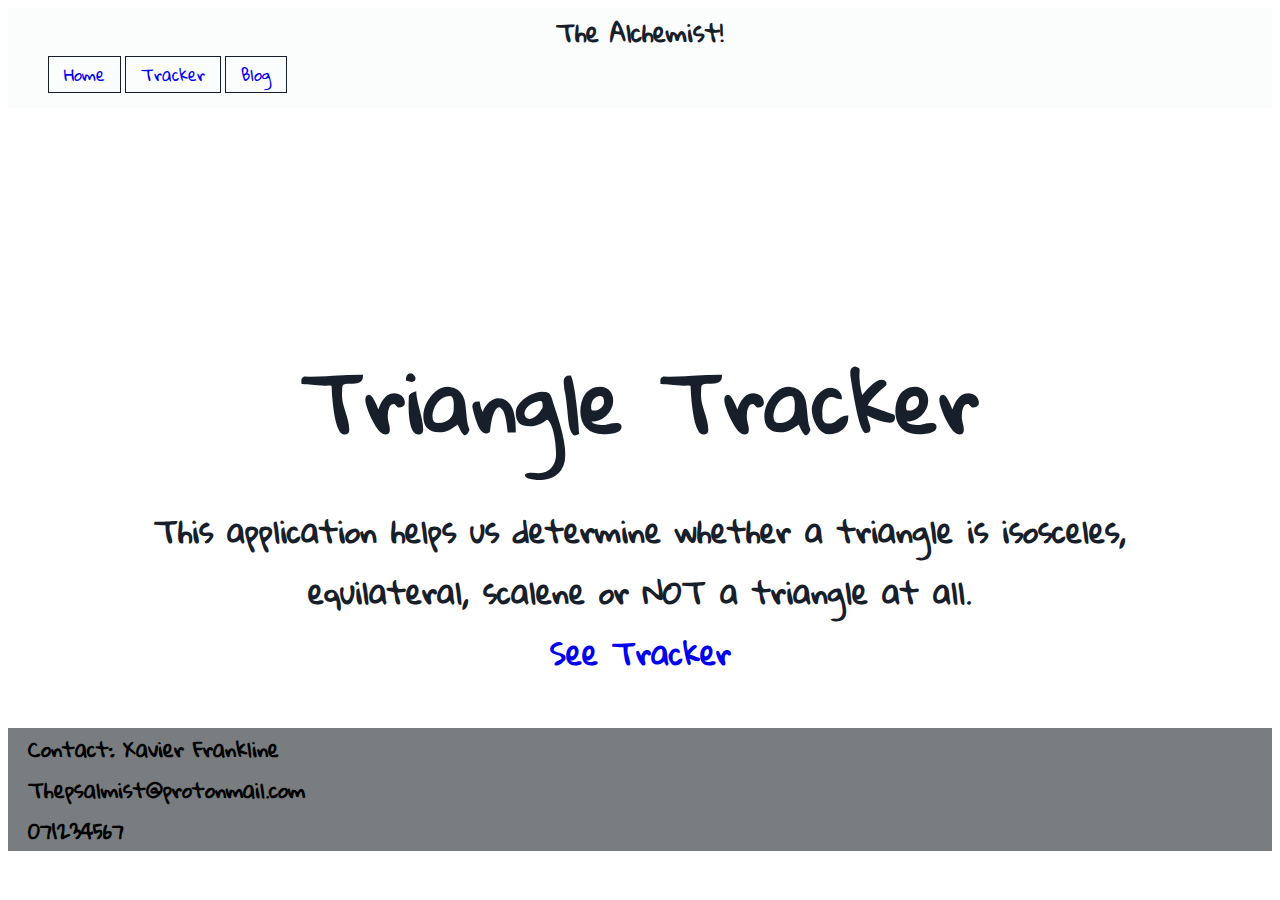
==== index.html @ 8e78efbe "update to README.md file" ====
<!DOCTYPE html>
<html lang="en" dir="ltr">

<head>
  <meta charset="utf-8">
  <meta name="viewport" content="width=device-width, initial-scale=1.0">

  <title>Triangle tracker</title>
  <link rel="stylesheet" href="css/styles.css" type="text/css" media="all">
  <link href="https://fonts.googleapis.com/css?family=Gloria+Hallelujah" rel="stylesheet">

</head>

<body>
  <header>
    <a href="index.html" class="logo">The Alchemist!</a>
    <nav>
      <ul class="navbar">
        <li><a href="index.html">Home</a></li>
        <li><a href="tracker.html">Tracker</a></li>
        <li><a href="blog.html">Blog</a></li>

      </ul>
    </nav>
  </header>

  <main>
    <section class="banner">
      <div class="alignment">
        <h1 id="header1">Triangle Tracker</h1>
        <p id="paragraph1">This application helps us determine whether a triangle is isosceles, equilateral, scalene or NOT a triangle at all. <br><a href="tracker.html">See Tracker</a></p>

      </div>
    </section>

  </main>

  <footer>
    <div class="footer">
      <h2 id="header2">Contact: Xavier Frankline <br> Thepsalmist@protonmail.com <br> 071234567</h2>

    </div>
  </footer>

</body>


</html>
---- css/styles.css ----
* {
  text-decoration: none;
}

header {
  background-color: #FBFCFC;
  width: 100%;
  height: 100px;
}

header .logo {
  font-family: Gloria Hallelujah;
  font-size: 24px;
  font-weight: 900;
  color: #17202A;
  display: block;
  text-align: center;
  margin: 0 20px;
}

.navbar {
  display: block;
  margin: 0px auto;
}

.navbar li {
  display: inline-block;
  font-family: Gloria Hallelujah;
  font-size: 24px font-weight: 900;
  color: #17202A;
  display: inline-block;
  padding: 1px 15px;
  border: 1px solid;
}

.banner {
  width: 100%;
  height: 600px;
  background-image: url(https://images.pexels.com/photos/2988/pattern-triangles.jpg?auto=compress&cs=tinysrgb&dpr=2&h=650&w=940);
}

.alignment {
  position: absolute;
  top: 300px;
  left: 100px;
  right: 100px;
  bottom: 100px;
}

#header1 {
  font-family: Gloria Hallelujah;
  font-size: 80px;
  font-weight: bold;
  color: #17202A;
  display: block;
  text-align: center;
  margin: 20px 20px;
}

#paragraph1 {
  font-family: Gloria Hallelujah;
  font-size: 30px;
  font-weight: 900;
  color: #17202A;
  display: block;
  text-align: center;
  margin: 20px 20px;
}

.footer {
  display: block;
  width: 100%;
  background-color: #797D7F;
}

#header2 {
  font-family: Gloria Hallelujah;
  font-size: 20px;
  font-weight: bold;
  display: block;
  text-align: left;
  margin: 20px 20px;
}

.container {
  width: 320px;
  height: 500px;
  background-color: #FDFEFE;
  margin: 0 auto;
  position: relative;
  top: 80px;
  border-radius: 5px;
}

#form1 {
  font-family: Gloria Hallelujah;
  font-size: 20px;
  font-weight: bold;
  display: block;
  text-align: left;
  margin: 20px 20px;
  border-radius: 5px;
}

#paragraph2 {
  font-family: Gloria Hallelujah;
  font-size: 20px;
  font-weight: 900;
  color: #17202A;
  display: block;
  text-align: center;
  margin: 0px 20px;
}

#header3 {
  font-family: Gloria Hallelujah;
  font-size: 20px;
  font-weight: bold;
  display: block;
  text-align: left;
  margin: 20px 20px
}

.blog {
  font-family: Gloria Hallelujah;
  font-size: 16px;
  color: #17202A;
  text-align: center;
  text-shadow: 1px 1px 2px gray;
}
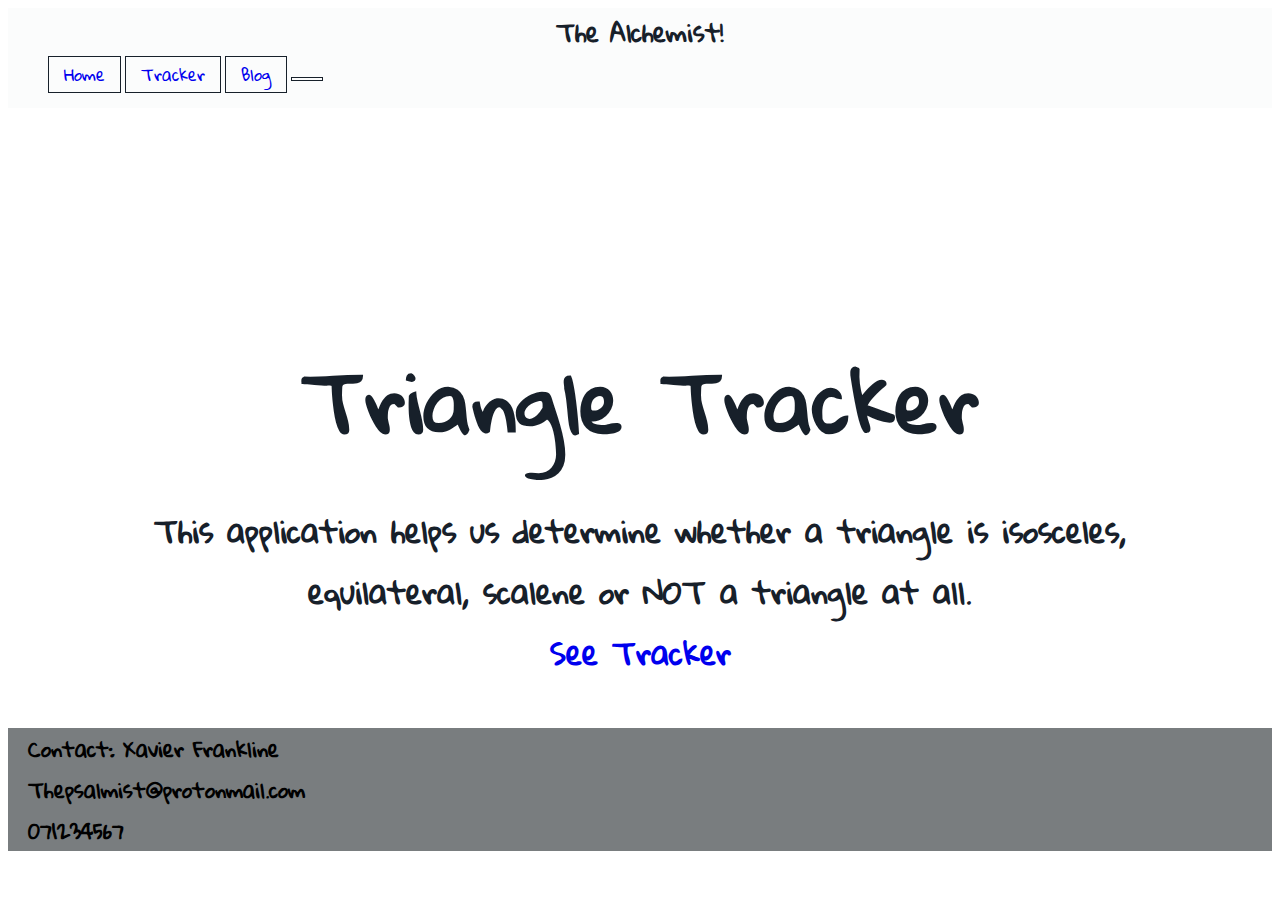
==== commit ca1e4df3: "create index.html file" ====
--- a/index.html
+++ b/index.html
@@ -19,6 +19,7 @@
         <li><a href="index.html">Home</a></li>
         <li><a href="tracker.html">Tracker</a></li>
         <li><a href="blog.html">Blog</a></li>
+        <li></li>
 
       </ul>
     </nav>
